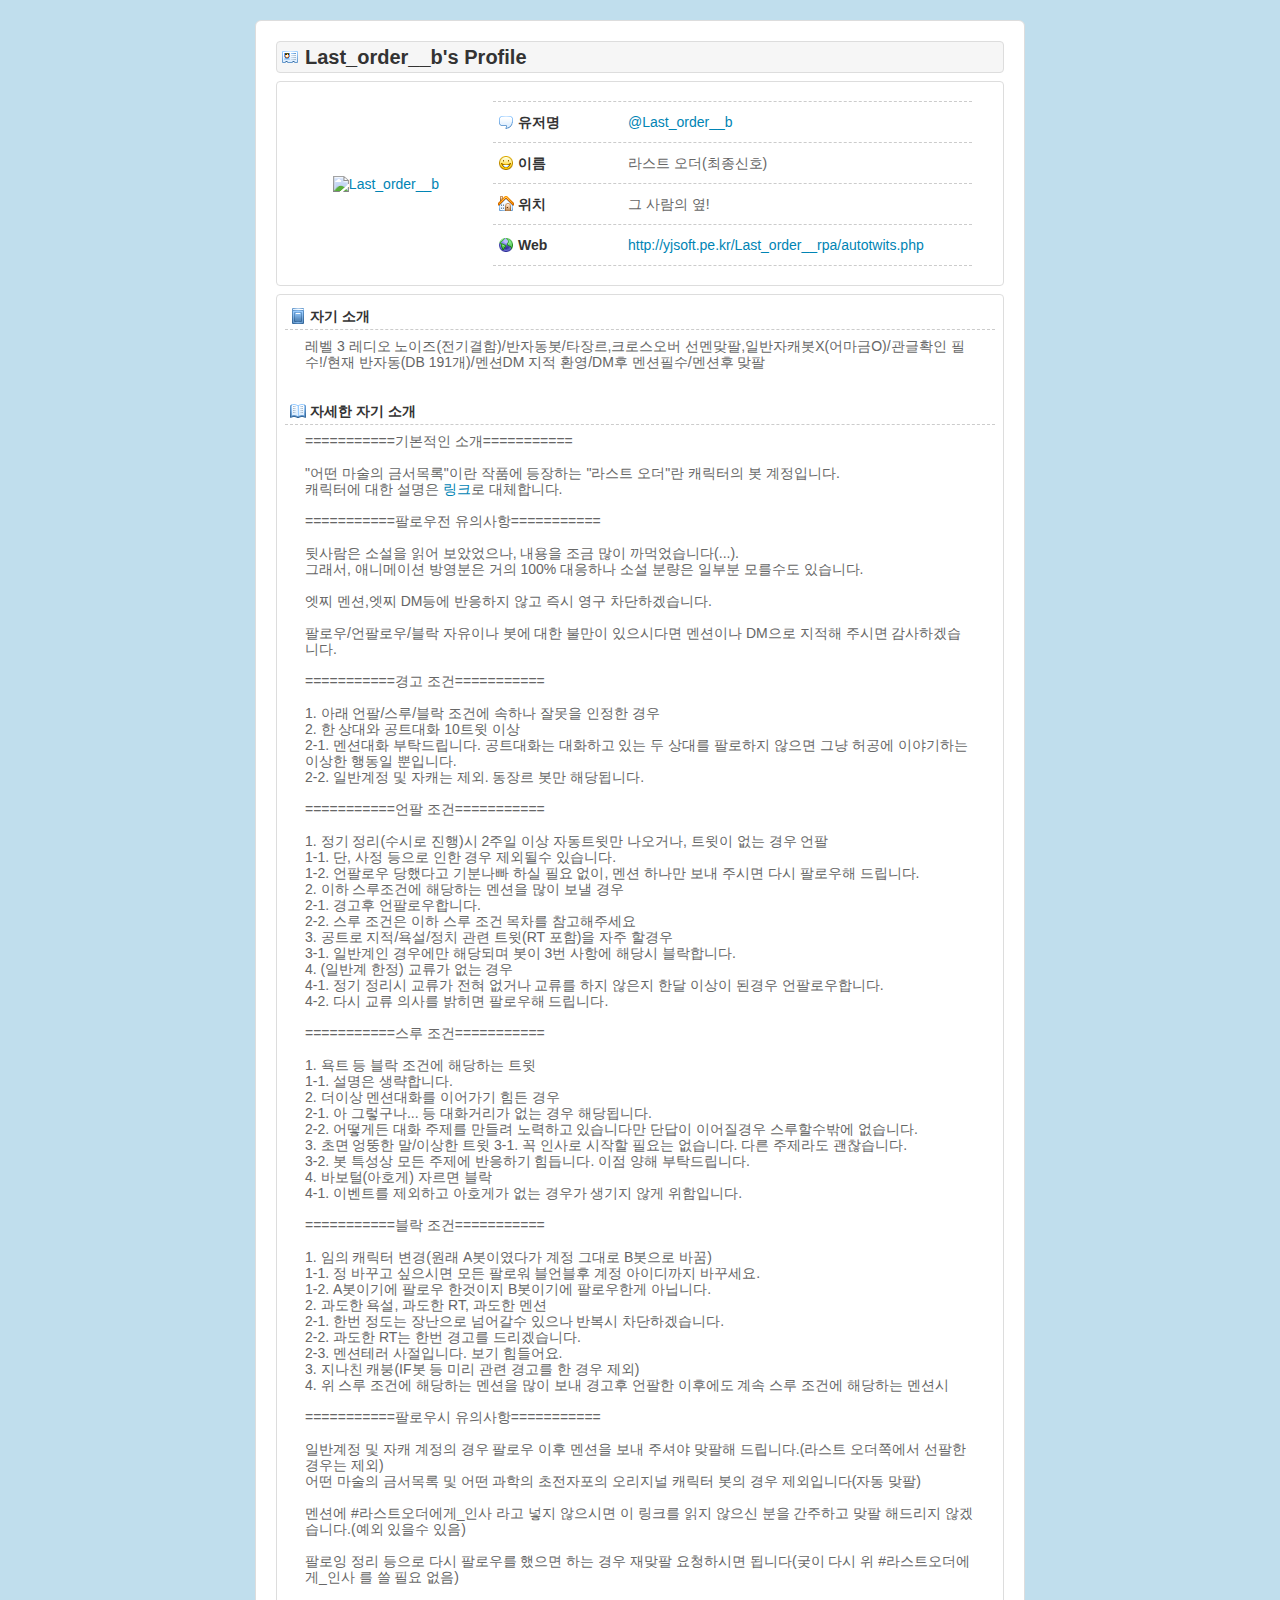
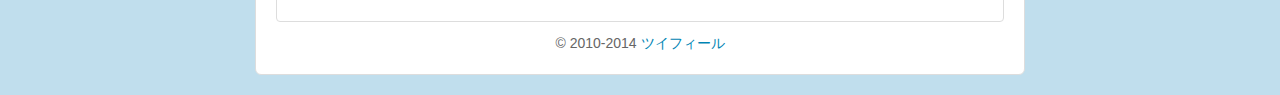
==== index.html @ 7db14bb3 "Update index.html" ====
<!DOCTYPE html PUBLIC "-//W3C//DTD XHTML 1.0 Transitional//EN" "http://www.w3.org/TR/xhtml1/DTD/xhtml1-transitional.dtd">
<html xmlns="http://www.w3.org/1999/xhtml" xml:lang="ko" lang="ko">
<head>
	<meta http-equiv="Content-Type" content="text/html; charset=UTF-8">
	<meta name="robots" content="nofollow">
	<meta http-equiv="X-UA-Compatible" content="IE=edge">
	<meta http-equiv="Content-Script-Type" content="text/javascript">
	<meta http-equiv="Content-Style-Type" content="text/css">
	<meta http-equiv="Pragma" content="no-cache">
	<meta http-equiv="Cache-Control" content="no-store, no-cache, must-revalidate, post-check=0, pre-check=0">
	<meta http-equiv="Expires" content="Thu, 01 Dec 1994 16:00:00 GMT">
	<title>라스트 오더(최종신호)(@Last_order__b)</title>
	<meta property="og:locale" content="ko_KR">
	<meta property="og:type" content="article">
	<meta property="og:url" content="https://yjsoft.pe.kr/last_order">
	<meta property="og:image" content="https://pbs.twimg.com/profile_images/499470679037599745/8E3sIhCl.png">
	<meta property="og:title" content="라스트 오더(최종신호)(@Last_order__b)">
	<meta property="og:site_name" content="ツイフィール MIRROR">
	<meta property="og:description" content="라스트 오더(최종신호)(@Last_order__b)의 프로필">
	<meta name="description" content="라스트 오더(최종신호)(@Last_order__b)의 프로필입니다.">
	
	<link href="https://lastorderb.github.io/favicon.ico" type="image/x-icon" rel="icon">
	<link href="https://lastorderb.github.io/favicon.ico" type="image/x-icon" rel="shortcut icon">
	<link rel="stylesheet" type="text/css" href="./files/common.css">
	<link rel="stylesheet" type="text/css" href="./files/style_default.css">
	
	<!-- script type="text/javascript" src="./files/jquery.min.js"></script>
	<script type="text/javascript" src="./files/jquery.laquu.custom.js"></script>
	<script type="text/javascript" src="./files/style_default.js"></script -->
	
	<script type="text/javascript" src="//cdnjs.cloudflare.com/ajax/libs/jquery/1.11.1/jquery.min.js"></script>

	<style type="text/css">
		body {
			background-image: url("https://abs.twimg.com/images/themes/theme1/bg.png");
			background-repeat: no-repeat;
			background-attachment: fixed;
			background-color: #C0DEED !important;
		}
		#container a { color: #0084B4 !important; }
	</style>
</head>
<body>
<div id="container">
	<div id="header">
	<h1 id="h-profile">Last_order__b's Profile</h1>
	<div id="twitter-user" class="box">
		<div class="pad">
			<table id="user">
				<tbody><tr>
					<td id="user-icon">
						<a href="https://twitter.com/Last_order__b" title="Last_order__b" target="_blank" rel="nofollow" id="twitter_pic"></a>					</td>
					<td id="user-info">
						<div class="uib-top uib-bottom clearfix">
							<h2 id="h-screen-name" class="ui-top">유저명</h2>
							<p class="ui-top"><a href="https://twitter.com/Last_order__b" target="_blank" rel="nofollow" id="twitter_id">@Last_order__b</a></p>
						</div>
						<div class="uib-bottom clearfix">
							<h2 id="h-name">이름</h2>
							<p id="twitter_name"></p>
						</div><div class="uib-bottom clearfix">
							<h2 id="h-location">위치</h2>
							<p id="twitter_location"></p>
						</div>
						<div class="uib-bottom clearfix">
							<h2 id="h-web">Web</h2>
							<p id="twitter_link"></p>
						</div>
					</td>
				</tr>
			</tbody></table>
		</div>
	</div>
</div>

<div id="contents" class="clearfix">
	<div class="tabs">
		<div id="profile" class="tab-panel" style="display: block;">
			<div class="box">
				<h2 id="h-description">자기 소개</h2>
				<div class="pad" id="twitter_description"></div>
			</div>

			<div class="box">
				<h2 id="h-motto">자세한 자기 소개</h2>
				<div class="pad" id="twitter_detailed_description"></div>
			</div>
		</div>
	</div>
</div>

<script type="text/javascript">
//http://stackoverflow.com/questions/18442167/how-to-read-xml-file-using-javascript-in-chrome-only
	try //Firefox, Mozilla, Opera, etc.
	{
		var xmlhttp = new XMLHttpRequest();
		xmlhttp.open("GET", "last_order__b.xml?ver=5", false);
		xmlhttp.setRequestHeader('Content-Type', 'text/xml');
		xmlhttp.send("");
		xmlDoc = $.parseXML(xmlhttp.responseText);
	} catch (e) {
		alert(e.message);
	}

	try {
		$xml = $(xmlDoc);
		$('#twitter_pic').html($xml.find("twitter_pic").text());
		$('#twitter_name').html($xml.find("twitter_name").text());
		$('#twitter_location').html($xml.find("twitter_location").text());
		$('#twitter_link').html($xml.find("twitter_link").text());
		$('#twitter_description').html($xml.find("twitter_description").text());
		$('#twitter_detailed_description').html($xml.find("twitter_detailed_description").text());
	} catch (e) {
		alert(e.message);
	}

</script>

<div id="footer">
	<p>© 2010-2014 <a href="http://twpf.jp/">ツイフィール</a></p>
</div>

</body></html>
---- files/common.css ----
@charset "utf-8";

/*-----------------------------------------
// トップバー
-----------------------------------------*/
.wrapper {
	margin: 0 auto;
	padding: 0;
	width: 960px;
}

/*-----------------------------------------
// タブ
-----------------------------------------*/
ul.tab {
	zoom: 1;
	margin: 0;
	padding: 0	 8px 0 8px;
	list-style: none;
}
ul.tab:after {
	content: ".";
	display: block;
	visibility: hidden;
	line-height: 0;
	height: 0;
	clear: both;
}
ul.tab li {
	float: left;
	margin: 0 5px 0 0;
	padding: 0;
	position: relative;
	top: 1px;
}
ul.tab li a {
	display: block;
	float: left;
	padding: 6px 8px;
	text-decoration: none;
	white-space: nowrap;
	background: #f6f6f6 url("../img/bg/button.png") repeat-x;
	border: 1px solid #dddddd;
	border-top-right-radius: 4px;
	border-top-left-radius: 4px;
}
ul.tab li.active a, ul.tab li.current a {
	background: #ffffff;
	border-bottom: 1px solid #ffffff;
}
ul.tab a:hover {
	background: #f6f6f6 url("../img/bg/button-hover.png") repeat-x;
}
.tab-panel {
	margin: 0 0 10px 0;
	padding: 8px;
	background-color: #ffffff;
	border: 1px solid #dddddd;
	border-radius: 4px;
}

/*-----------------------------------------
// タグクラウド
-----------------------------------------*/
ul.tagCloud {
	margin: 0;
	padding: 0;
	list-style: none;
}

ul.tagCloud li {
	float: left;
	margin: 2px;
}

ul.tagCloud li a {
	display: block;
	margin: 0;
	padding: 6px;
	font-size: 1em;
	line-height: 1em;
	color: #007de0;
	background: #ffffff url("../img/bg/button.png") repeat-x;
	border: 1px solid #eeeeee;
	text-decoration: none;
	white-space: nowrap;
	border-radius: 4px;
}

ul.tagCloud li.personal_tag a {
	font-size: 16px;
	color: #ff7f7f;
}
ul.tagCloud li.like_tag a {
	font-size: 16px;
	color: #7fbfff;
}
ul.tagCloud li.dislike_tag a {
	font-size: 16px;
	color: #bf7fff;
}
ul.tagCloud li.freedom_tag a {
	font-size: 16px;
	color: #ff9b38;
}

ul.tagCloud li a:hover {
	color: #007de0;
	background: #f6f6f6 url("../img/bg/button-hover.png") repeat-x;
	border: 1px solid #dddddd;
	box-shadow: 0px 0px 5px #dddddd;
}

/*-----------------------------------------
// リスト
-----------------------------------------*/
ul.d-list {
	padding: 0 0 0 0;
	list-style: url("../img/list-sora.gif") outside;
}
ul.d-list li {
	margin: 8px 0 8px 20px;
}

/*-----------------------------------------
// メッセージ
-----------------------------------------*/
.message {
	margin: 0;
	padding: 12px 0 12px 0;
	font-size: 20px;
	line-height: 20px;
	text-align: center;
	font-weight: bold;
	border-left: 1px solid #555;
	border-right: 1px solid #555;
	border-bottom: 1px solid #555;
	background: transparent url("../img/bg/message.png") repeat-x;
	color: #000000;
	cursor: pointer;
	z-index: 2;
}
.error-message {
	padding: 5px 0 5px 0;
	color: #ff0000;
	font-weight: bold;
}

/*-----------------------------------------
// clearfix
-----------------------------------------*/
.clearfix:after {
	visibility: hidden;
	display: block;
	font-size: 0;
	content: " ";
	clear: both;
	height: 0;
}
.clearfix {
	display: inline-block;
}
.clearfix {
	display: block;
}

/*-----------------------------------------
// アイコン
-----------------------------------------*/
#h-profile {
	background-image: url("../img/profile/profile.png");
	background-repeat: no-repeat;
	background-position: 5px center;
}
#h-screen-name {
	background-image: url("../img/profile/screen-name.png");
	background-repeat: no-repeat;
	background-position: 5px center;
}
#h-name {
	background-image: url("../img/profile/name.png");
	background-repeat: no-repeat;
	background-position: 5px center;
}
#h-location {
	background-image: url("../img/profile/location.png");
	background-repeat: no-repeat;
	background-position: 5px center;
}
#h-web {
	background-image: url("../img/profile/web.png");
	background-repeat: no-repeat;
	background-position: 5px center;
}
#h-count {
	background-image: url("../img/profile/count.png");
	background-repeat: no-repeat;
	background-position: 5px center;
}
#h-date {
	background-image: url("../img/profile/date.png");
	background-repeat: no-repeat;
	background-position: 5px center;
}
#h-description {
	background-image: url("../img/profile/description.png");
	background-repeat: no-repeat;
	background-position: 5px center;
}
#h-motto {
	background-image: url("../img/profile/motto.png");
	background-repeat: no-repeat;
	background-position: 5px center;
}
#h-personal {
	background-image: url("../img/profile/personal.png");
	background-repeat: no-repeat;
	background-position: 5px center;
}
#h-like {
	background-image: url("../img/profile/like.png");
	background-repeat: no-repeat;
	background-position: 5px center;
}
#h-dislike {
	background-image: url("../img/profile/dislike.png");
	background-repeat: no-repeat;
	background-position: 5px center;
}
#h-free {
	background-image: url("../img/profile/free.png");
	background-repeat: no-repeat;
	background-position: 5px center;
}
#h-tweet {
	background-image: url("../img/profile/tweet.png");
	background-repeat: no-repeat;
	background-position: 5px center;
}
#h-feed {
	background-image: url("../img/profile/feed.png");
	background-repeat: no-repeat;
	background-position: 5px center;
}
#h-check {
	background-image: url("../img/profile/check.png");
	background-repeat: no-repeat;
	background-position: 5px center;
}
#h-delete {
	background-image: url("../img/profile/delete.png");
	background-repeat: no-repeat;
	background-position: 5px center;
}
#h-cancel {
	background-image: url("../img/profile/cancel.png");
	background-repeat: no-repeat;
	background-position: 5px center;
}
---- files/style_default.css ----
@charset "utf-8";

html {
	overflow-y: scroll;
}

body {
	margin: 0;
	padding: 0;
	font-family: Arial, sans-serif;
	font-size: 14px;
	line-height: 16px;
	color: #666;
	background-color: #fff;
}

h1 {
	margin: 0 0 8px 0;
	padding: 5px 0 5px 28px;
	border: 1px solid #ddd;
	background-color: #f6f6f6;
	color: #333;
	font-size: 20px;
	line-height: 20px;
	border-radius: 4px;
}

h2 {
	margin: 0;
	padding: 5px 0 5px 25px;
	border-bottom: 1px dashed #ccc;
	color: #333;
	font-size: 14px;
	line-height: 16px;
}

img {
	border: none;
}

a {
	outline: none;
	text-decoration: none;
}

a:hover {
	text-decoration: underline;
}

p {
	margin: 0;
	padding: 0;
	line-height: 1.6em;
}

/*-----------------------------------------
// コンテナ
-----------------------------------------*/
#container {
	margin: 20px auto;
	width: 728px;
	background-color: #fff;
	padding: 20px;
	border: 1px solid #ddd;
	border-radius: 6px;
}

/*-----------------------------------------
// コンテンツ
-----------------------------------------*/
#twitter-user {
	margin: 0 0 8px 0;
	padding: 8px;
	border: 1px solid #ddd;
	border-radius: 4px;
}

.box {
	padding: 0 0 20px 0;
}
.pad {
	padding: 8px 20px;
	word-break: break-all;
	word-wrap: break-word;
	overflow: hidden;
}

.pr {
	margin: 0 auto;
	padding: 10px 0 20px 0;
	width: 728px;
	text-align: center;
	background-color: #fff;
}

/*-----------------------------------------
// フッター
-----------------------------------------*/
#footer {
	margin: 0;
	padding: 0;
	background-color: #fff;
	text-align: center;
}

/*-----------------------------------------
// 画像、名前、場所、Web
-----------------------------------------*/
#user {
	width: 100%;
	border: none;
}
#user-icon {
	padding: 0 40px 0 15px;
	width: 128px;
	vertical-align: middle;
	text-align: center;
}
#user-info {
	vertical-align: middle;
	text-align: left;
}
#user-info h2 {
	float: left;
	padding: 12px 0 12px 25px;
	width: 110px;
	border: none;
}
#user-info p {
	float: left;
	margin: 0;
	padding: 12px 0;
	width: 330px;
	line-height: 16px;
}

.uib-top {
	border-top: 1px dashed #ccc;
}
.uib-bottom {
	border-bottom: 1px dashed #ccc;
}

/*-----------------------------------------
// カウントデータ
-----------------------------------------*/
#tbl-count {
	border: none;
	width: 100%;
}
#tbl-count th {
	padding: 8px 5px;
	width: 7em;
	text-align: right;
	font-weight: normal;
	background-color: #f6f6f6;
	border: 1px solid #ddd;
	border-radius: 4px;
}
#tbl-count td {
	padding: 8px 5px;
	width: 12em;
	border: 1px solid #ddd;
	border-radius: 4px;
}

/*-----------------------------------------
// 日付データ
-----------------------------------------*/
#tbl-date {
	border: none;
	width: 100%;
}
#tbl-date th {
	padding: 8px 5px;
	width: 7em;
	text-align: right;
	font-weight: normal;
	background-color: #f6f6f6;
	border: 1px solid #ddd;
	border-radius: 4px;
}
#tbl-date td {
	padding: 8px 5px;
	width: 12em;
	border: 1px solid #ddd;
	border-radius: 4px;
}

/*-----------------------------------------
// フィード
-----------------------------------------*/
dl.feed {
	margin: 5px 0 0 0;
	padding: 0;
}
dl.feed dt {
	margin: 0;
	padding: 10px 0 10px 20px;
	border-top:1px solid #ddd;
	background: transparent url("../img/list-black.gif") no-repeat left center;
}
dl.feed dd {
	margin: 0;
	padding: 0 20px 10px 20px;
}
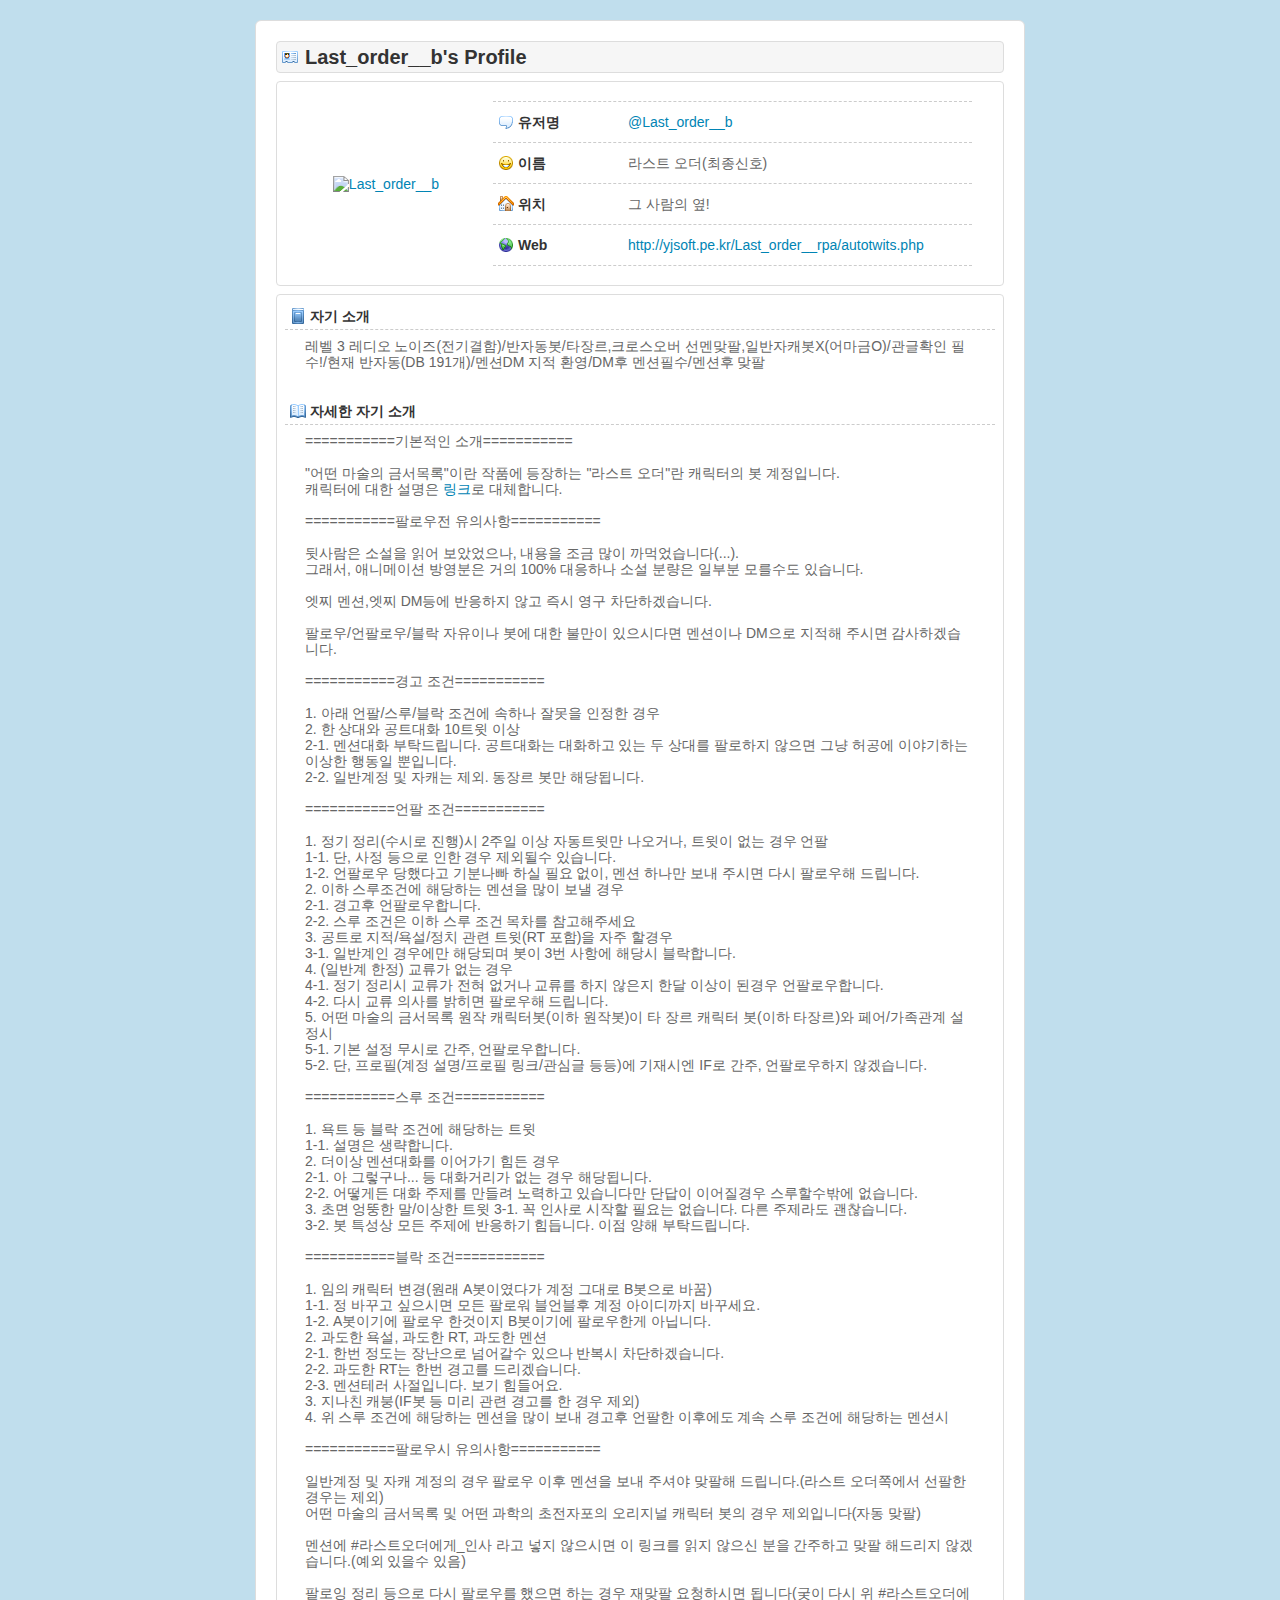
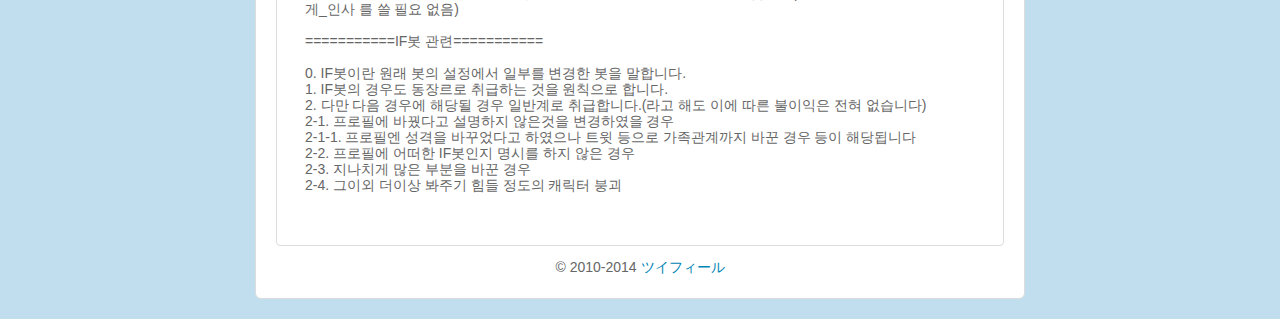
==== commit 6a394fd1: "Update index.html" ====
--- a/index.html
+++ b/index.html
@@ -94,7 +94,7 @@
 	try //Firefox, Mozilla, Opera, etc.
 	{
 		var xmlhttp = new XMLHttpRequest();
-		xmlhttp.open("GET", "last_order__b.xml?ver=5", false);
+		xmlhttp.open("GET", "last_order__b.xml?ver=6", false);
 		xmlhttp.setRequestHeader('Content-Type', 'text/xml');
 		xmlhttp.send("");
 		xmlDoc = $.parseXML(xmlhttp.responseText);
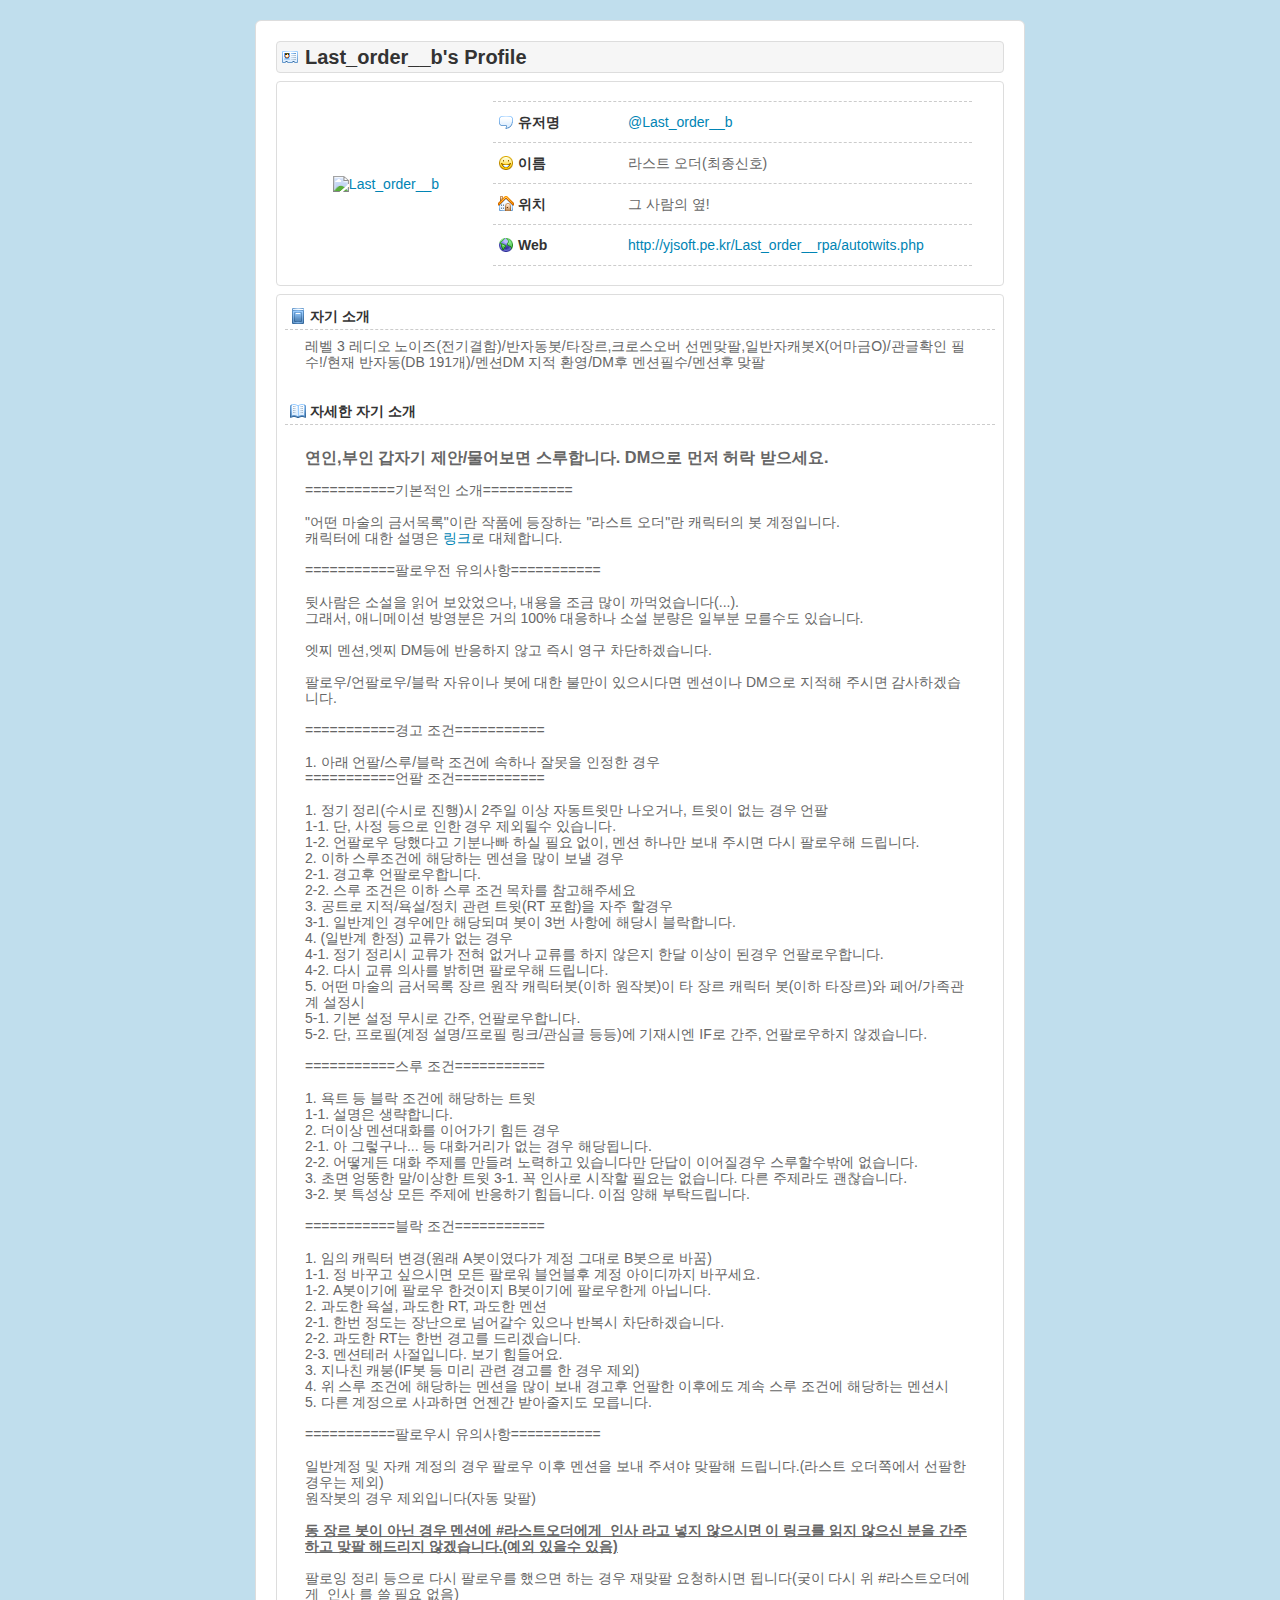
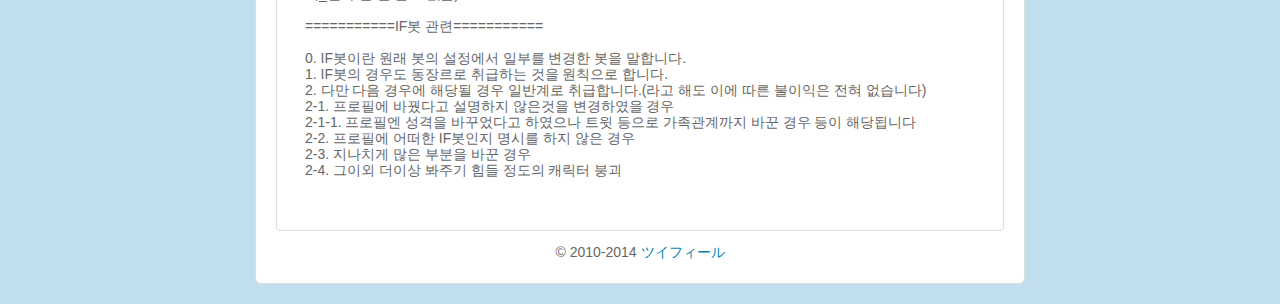
==== commit 1a69297c: "version up to 7" ====
--- a/index.html
+++ b/index.html
@@ -94,7 +94,7 @@
 	try //Firefox, Mozilla, Opera, etc.
 	{
 		var xmlhttp = new XMLHttpRequest();
-		xmlhttp.open("GET", "last_order__b.xml?ver=6", false);
+		xmlhttp.open("GET", "last_order__b.xml?ver=7", false);
 		xmlhttp.setRequestHeader('Content-Type', 'text/xml');
 		xmlhttp.send("");
 		xmlDoc = $.parseXML(xmlhttp.responseText);
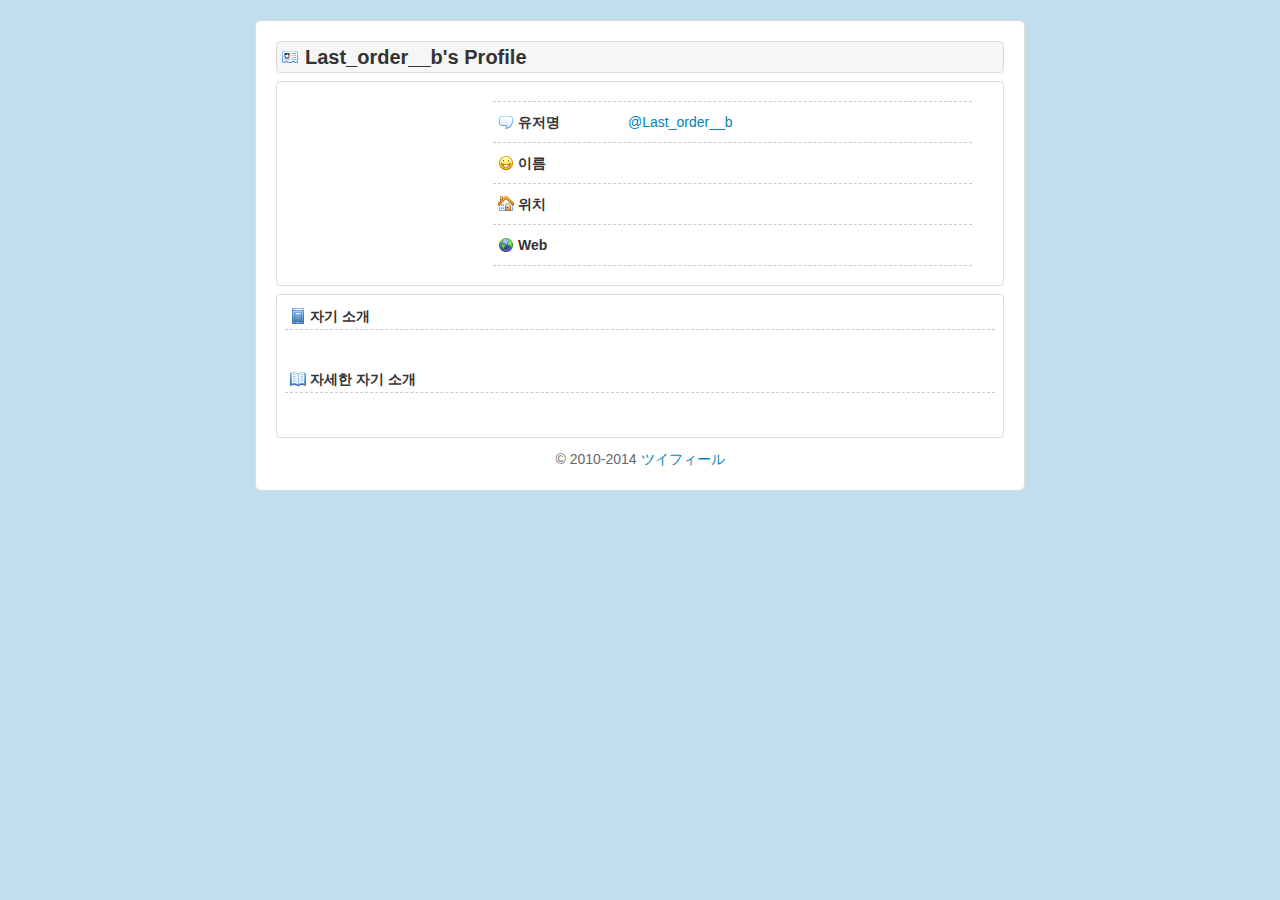
==== commit adacdf2b: "Update index.html" ====
--- a/index.html
+++ b/index.html
@@ -94,7 +94,7 @@
 	try //Firefox, Mozilla, Opera, etc.
 	{
 		var xmlhttp = new XMLHttpRequest();
-		xmlhttp.open("GET", "last_order__b.xml?ver=7", false);
+		xmlhttp.open("GET", "last_order__b.xml?ver=7", true);
 		xmlhttp.setRequestHeader('Content-Type', 'text/xml');
 		xmlhttp.send("");
 		xmlDoc = $.parseXML(xmlhttp.responseText);
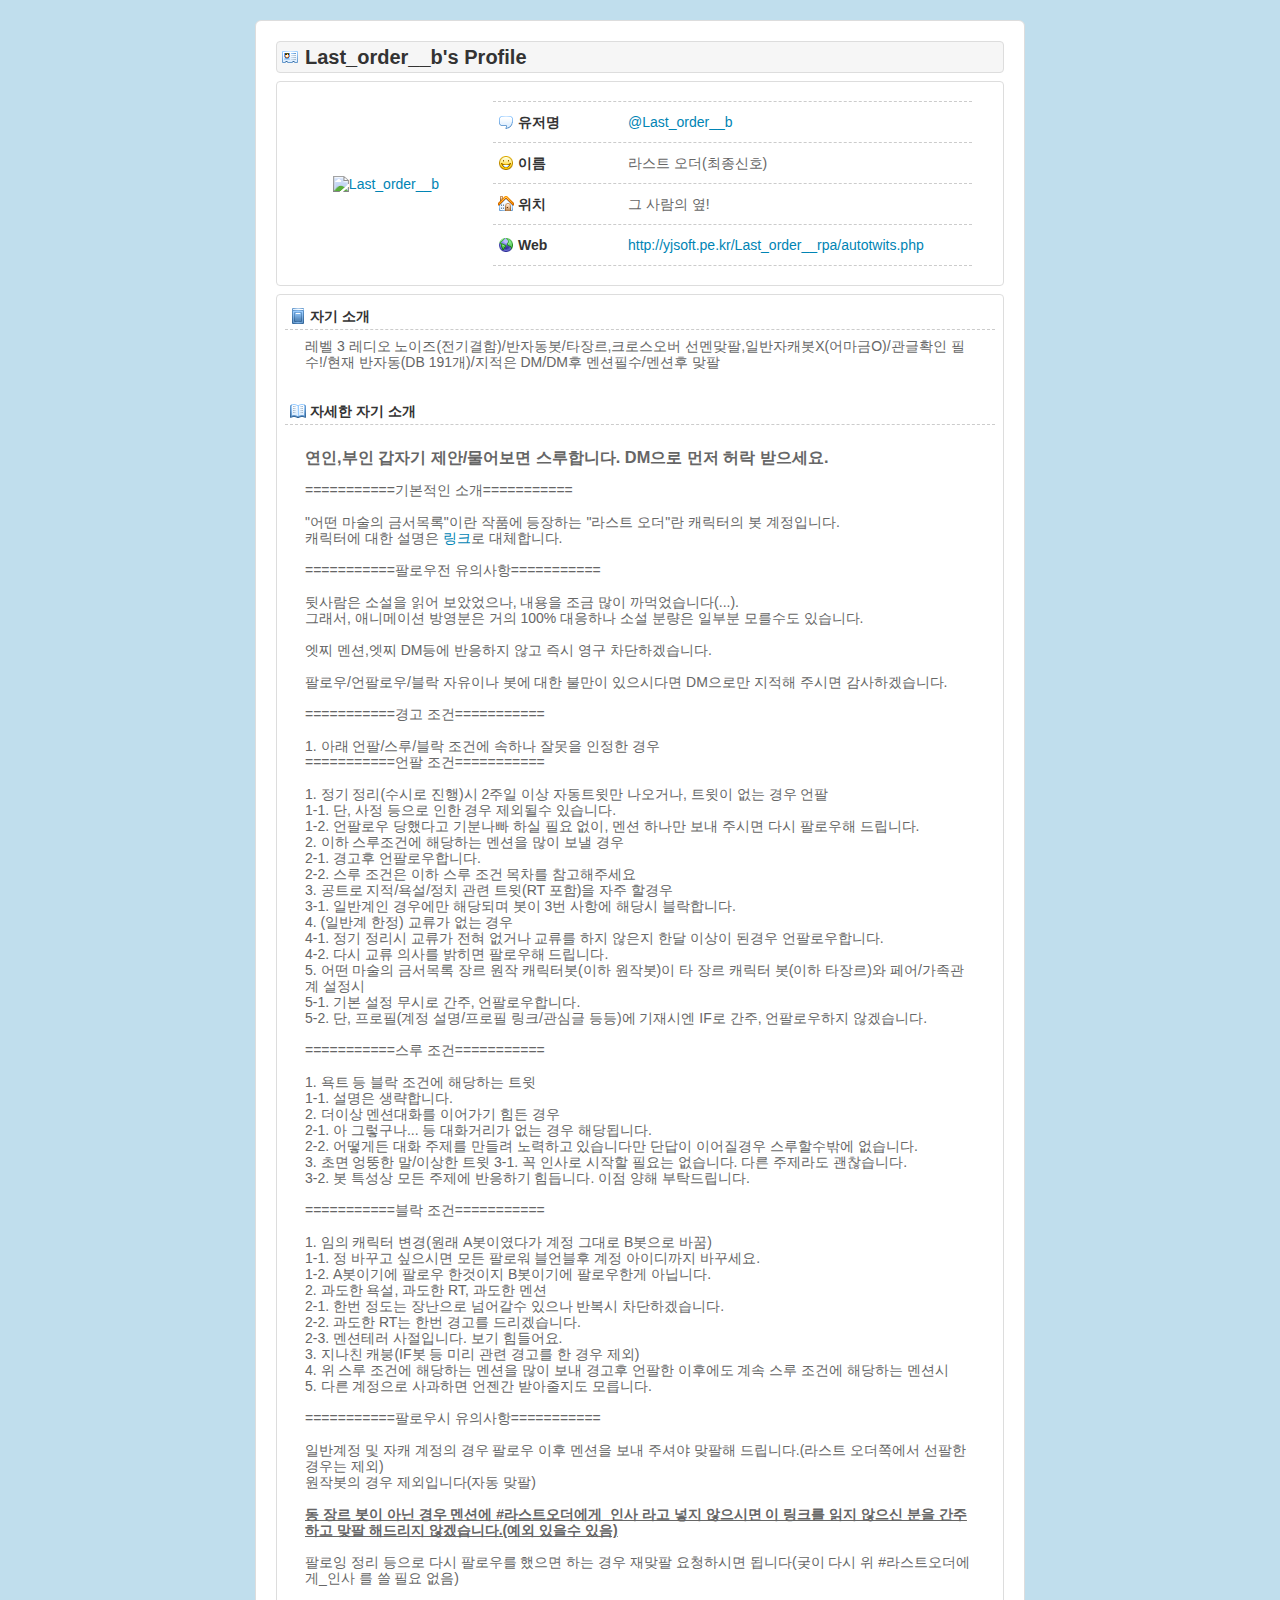
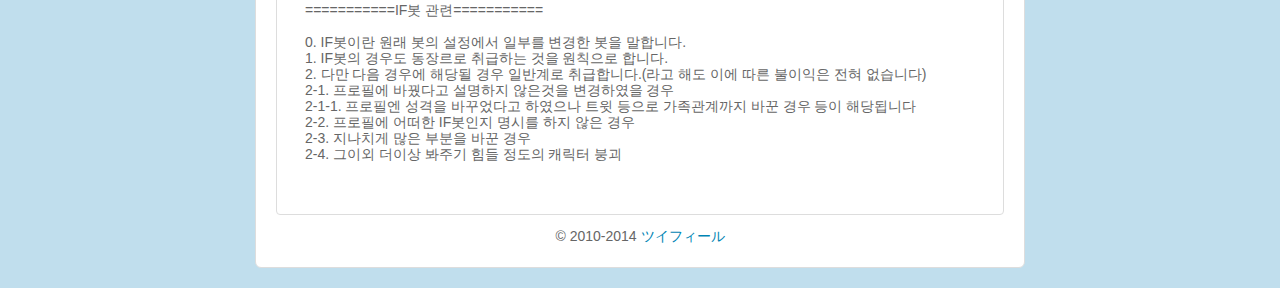
==== commit b9d8a54c: "Update index.html" ====
--- a/index.html
+++ b/index.html
@@ -90,30 +90,27 @@
 </div>
 
 <script type="text/javascript">
-//http://stackoverflow.com/questions/18442167/how-to-read-xml-file-using-javascript-in-chrome-only
-	try //Firefox, Mozilla, Opera, etc.
-	{
-		var xmlhttp = new XMLHttpRequest();
-		xmlhttp.open("GET", "last_order__b.xml?ver=7", true);
-		xmlhttp.setRequestHeader('Content-Type', 'text/xml');
-		xmlhttp.send("");
-		xmlDoc = $.parseXML(xmlhttp.responseText);
-	} catch (e) {
-		alert(e.message);
-	}
-
-	try {
-		$xml = $(xmlDoc);
-		$('#twitter_pic').html($xml.find("twitter_pic").text());
-		$('#twitter_name').html($xml.find("twitter_name").text());
-		$('#twitter_location').html($xml.find("twitter_location").text());
-		$('#twitter_link').html($xml.find("twitter_link").text());
-		$('#twitter_description').html($xml.find("twitter_description").text());
-		$('#twitter_detailed_description').html($xml.find("twitter_detailed_description").text());
-	} catch (e) {
-		alert(e.message);
-	}
-
+try
+{
+	$.ajax({
+		url: "last_order__b.xml?ver=7",
+		dataType: 'xml',
+		success: function(data) {
+			$xml = $(data);
+			$('#twitter_pic').html($xml.find("twitter_pic").text());
+			$('#twitter_name').html($xml.find("twitter_name").text());
+			$('#twitter_location').html($xml.find("twitter_location").text());
+			$('#twitter_link').html($xml.find("twitter_link").text());
+			$('#twitter_description').html($xml.find("twitter_description").text());
+			$('#twitter_detailed_description').html($xml.find("twitter_detailed_description").text());
+		},
+		error: function(xhr) {
+			console.log('실패 - ', xhr);
+		}
+	});
+} catch (e) {
+	alert(e.message);
+}
 </script>
 
 <div id="footer">
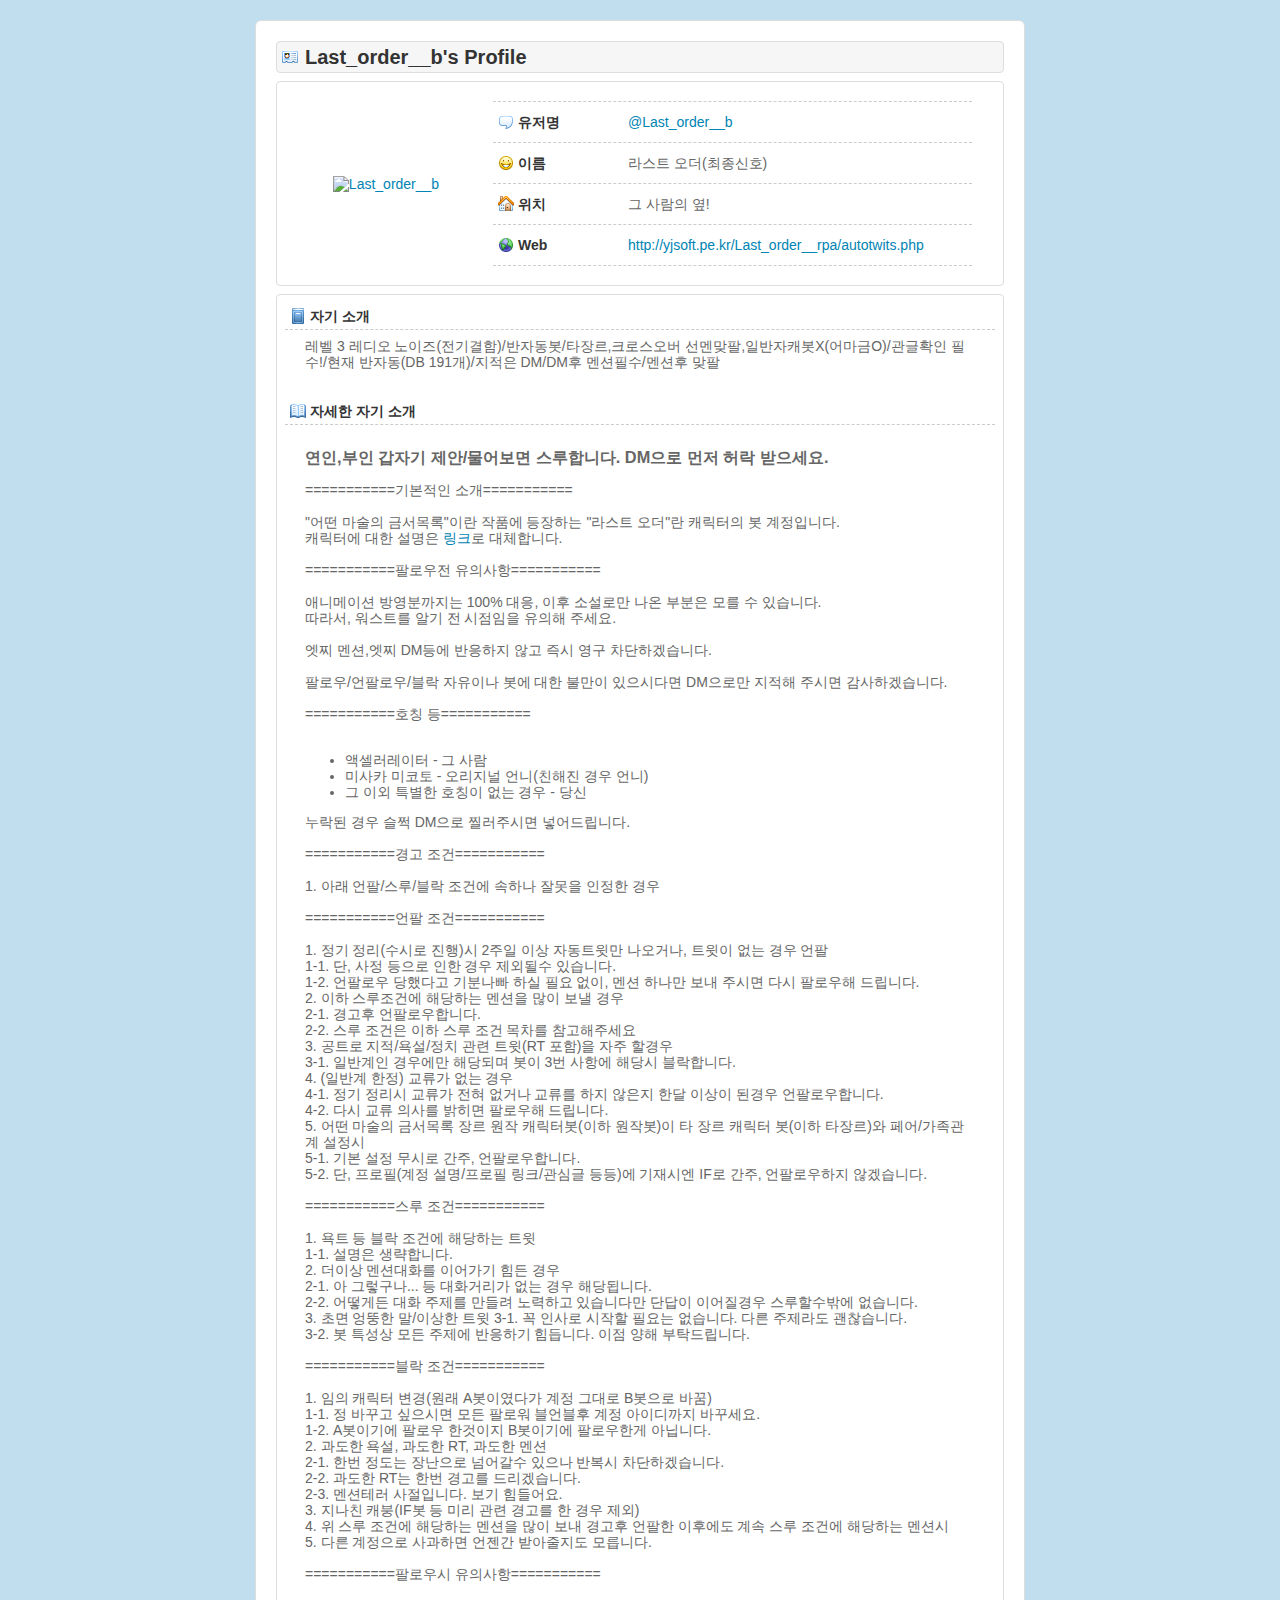
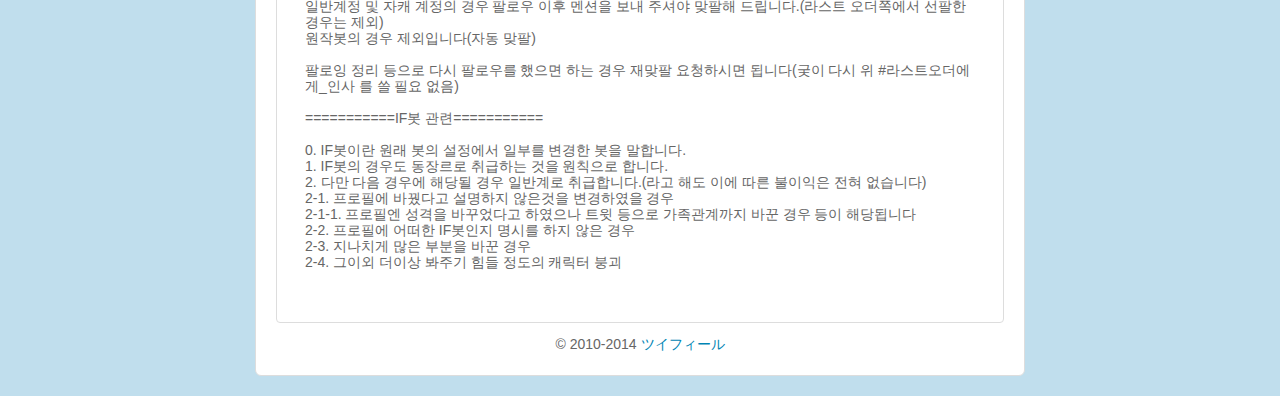
==== commit 3b06bca9: "버전 업" ====
--- a/index.html
+++ b/index.html
@@ -93,7 +93,7 @@
 try
 {
 	$.ajax({
-		url: "last_order__b.xml?ver=7",
+		url: "last_order__b.xml?ver=8",
 		dataType: 'xml',
 		success: function(data) {
 			$xml = $(data);
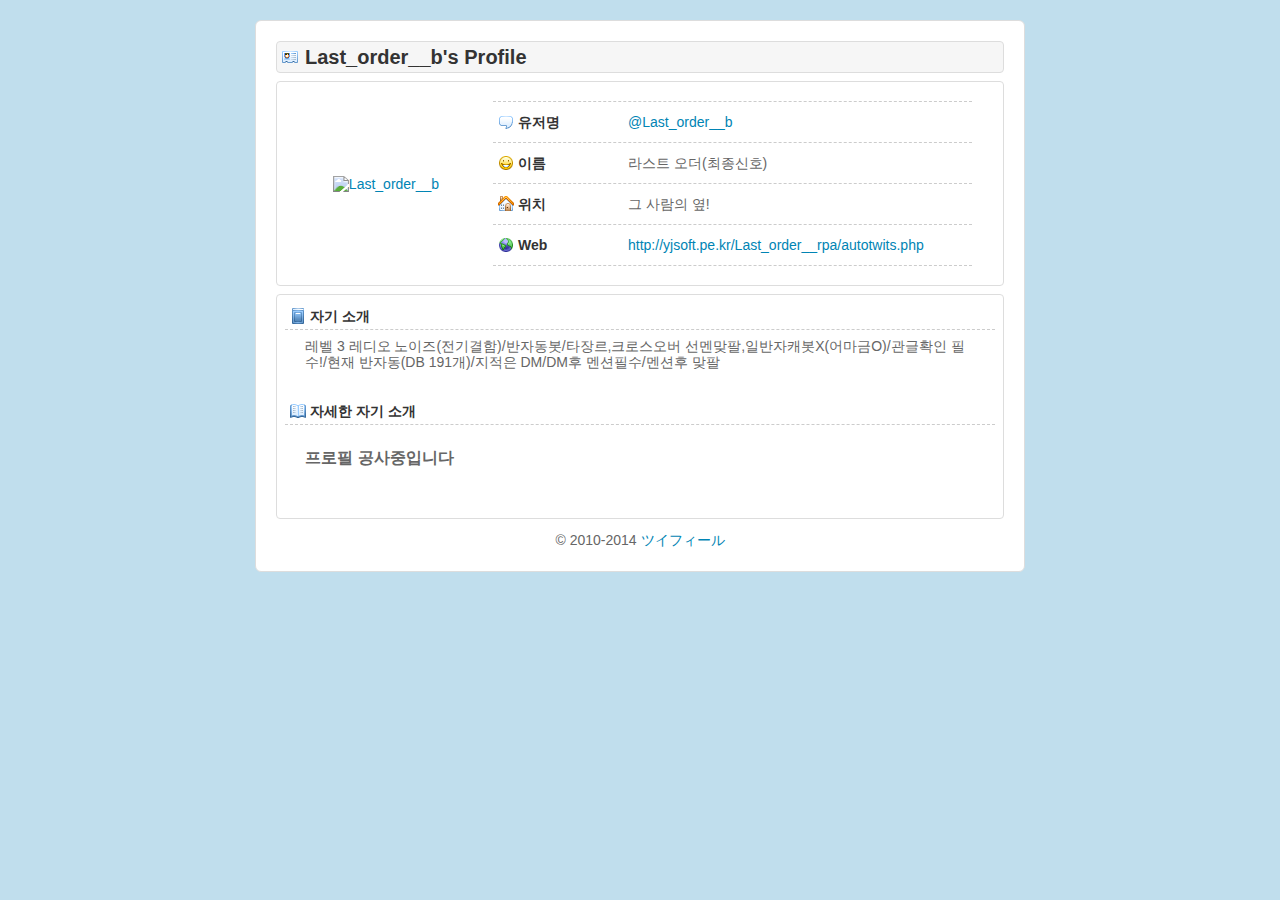
==== commit b6546c5e: "Update index.html" ====
--- a/index.html
+++ b/index.html
@@ -39,6 +39,13 @@
 		}
 		#container a { color: #0084B4 !important; }
 	</style>
+	<script src="mobile.js"></script>
+	<script>
+	SA.redirection_mobile ({
+        	mobile_url : "lastorderb.github.io/index_mobile.html",
+        	mobile_prefix : "https"
+	});
+	</script>
 </head>
 <body>
 <div id="container">
@@ -93,7 +100,7 @@
 try
 {
 	$.ajax({
-		url: "last_order__b.xml?ver=8",
+		url: "last_order__b.xml?ver=9",
 		dataType: 'xml',
 		success: function(data) {
 			$xml = $(data);
